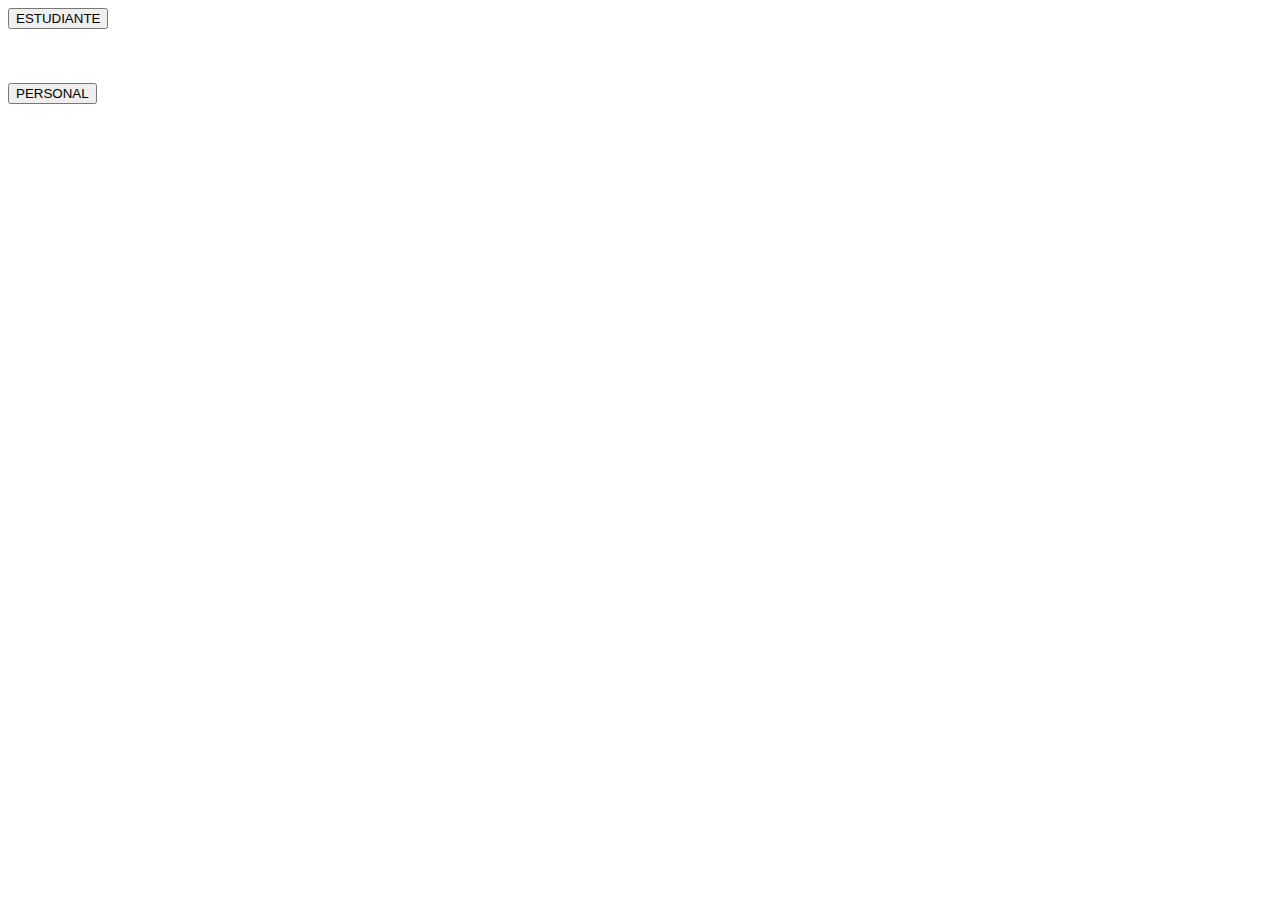
==== index.html @ 50098286 "Create index.html" ====
<!DOCTYPE html>
<html lang="en">
<head>
    <meta charset="UTF-8">
    <meta http-equiv="X-UA-Compatible" content="IE=edge">
    <meta name="viewport" content="width=device-width, initial-scale=1.0">
    <title>Document</title>
    <link rel="stylesheet" href="/principal/stylePrincipal/StylePrincipal.css">
</head>
<body>
    <div class="option">
        <div class="camp">
        <a href="/students/login.html"><button>ESTUDIANTE</button></a>
        <br>
        <br>
        <br>
        <br>
        <a href="/personal/loginPersonal.html"><button>PERSONAL</button></a>
    </div>
    </div>
</body>
</html>
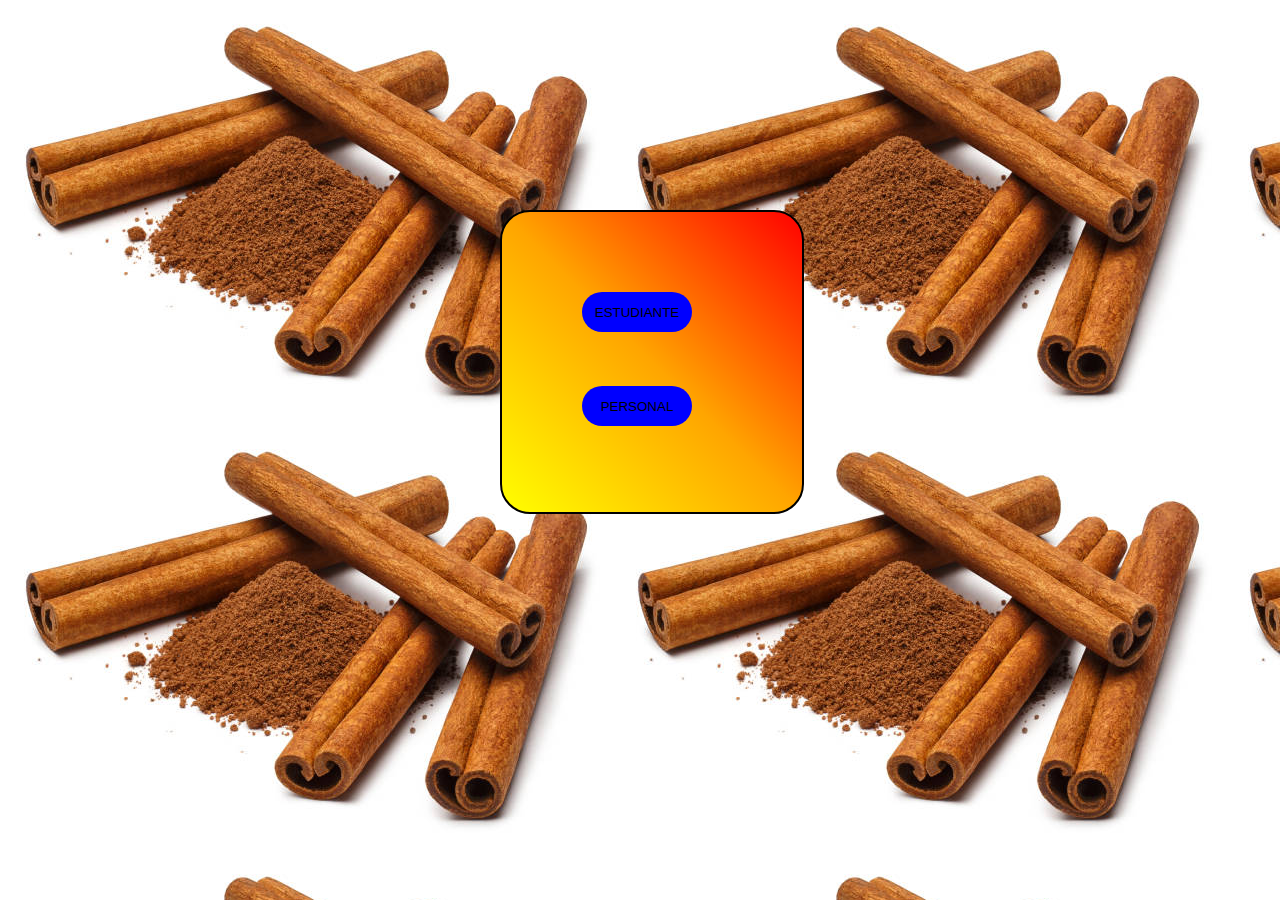
==== commit 807d38b1: "actualizacion de links y agregacion de imagenes" ====
--- a/index.html
+++ b/index.html
@@ -5,17 +5,17 @@
     <meta http-equiv="X-UA-Compatible" content="IE=edge">
     <meta name="viewport" content="width=device-width, initial-scale=1.0">
     <title>Document</title>
-    <link rel="stylesheet" href="/principal/stylePrincipal/StylePrincipal.css">
+    <link rel="stylesheet" href="Templates/principal/stylePrincipal/StylePrincipal.css">
 </head>
 <body>
     <div class="option">
         <div class="camp">
-        <a href="/students/login.html"><button>ESTUDIANTE</button></a>
+        <a href="Templates/students/login.html"><button>ESTUDIANTE</button></a>
         <br>
         <br>
         <br>
         <br>
-        <a href="/personal/loginPersonal.html"><button>PERSONAL</button></a>
+        <a href="Templates/personal/loginPersonal.html"><button>PERSONAL</button></a>
     </div>
     </div>
 </body>
--- a/Templates/principal/stylePrincipal/StylePrincipal.css
+++ b/Templates/principal/stylePrincipal/StylePrincipal.css
@@ -0,0 +1,40 @@
+*{
+    padding: 0;
+    margin: 0;
+}
+body{
+    background-image: url(/img/logincuatro.jpg);
+}
+.container{
+    opacity: .70;
+}
+.container img{
+    width:1330px;
+    height: 650px;
+}
+.option{
+    width: 300px;
+    height: 300px;
+    border: 2px solid black;
+    margin: 210px 500px;
+    border-radius: 30px;
+    background: linear-gradient(45deg,yellow,orange,red);
+}
+.option .camp{
+    margin: 40px;
+    padding: 40px;
+}
+.option .camp button{
+    background-color: blue;
+    border: none;
+    width: 110px;
+    height: 40px;
+    border-radius: 30px;
+}
+.option .camp button:hover{
+    background-color: olivedrab;
+    color: white;
+    transition: all .5s ease-out;
+    transform: scale(1.1);
+    border: 2px solid rgb(255, 16, 16);
+}